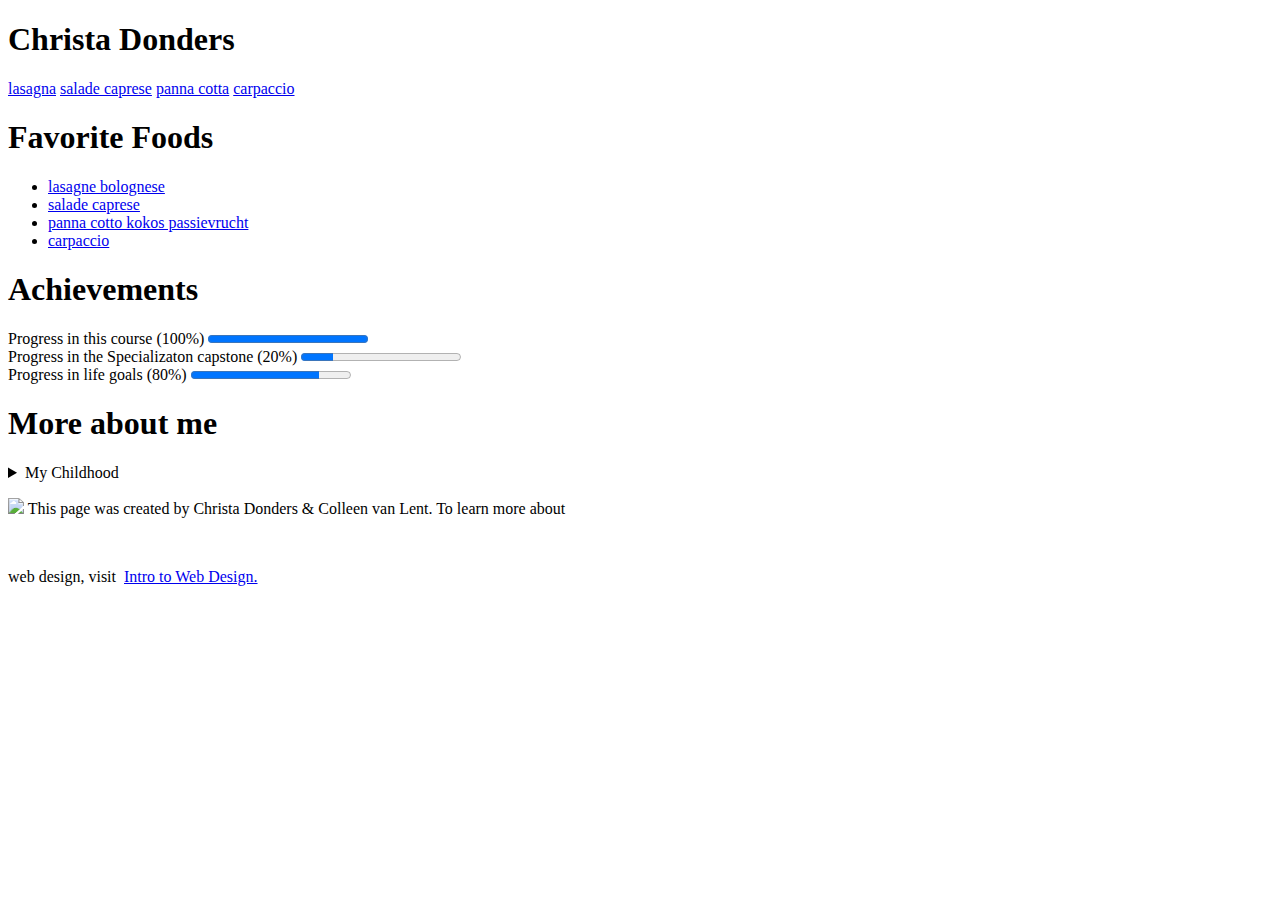
==== index.html @ 61cf6b86 "Update index.html" ====
<!DOCTYPE HTML>
<html lang="en">
<head>
<meta charset="utf-8">
<title>Christa</title>
</head>
<body>

<header>
<h1>Christa Donders</h1>
</header>

<a href="https://www.leukerecepten.nl/recepten/lasagne-bolognese/">lasagna</a> 
<a href="https://www.leukerecepten.nl/recepten/salade-caprese/">salade caprese</a> 
<a href="https://www.leukerecepten.nl/recepten/panna-cotta-kokos-passievrucht/">panna cotta</a> 
<a href="https://www.leukerecepten.nl/recepten/klassieke-carpaccio/">carpaccio</a>

<h1>Favorite Foods</h1>

<nav>
	<ul>
		<li><a href="lasagne.html">lasagne bolognese</a></li>
		<li><a href="caprese.html">salade caprese</a></li>
		<li><a href="panna.html">panna cotto kokos passievrucht</a></li>
		<li><a href="carpaccio.html">carpaccio</a></li>
	</ul>
</nav>

<h1>Achievements</h1>

<label>Progress in this course (100%)</label> <progress min="0" max="100" value="100">Progress in this course (100%)</progress>
<br>
<label>Progress in the Specializaton capstone (20%)</label> <progress min="0" max="100" value="20">Progress in the Specialization capstone (20%)</progress>
<br>
<label>Progress in life goals (80%)</label> <progress min="0" max="100" value="80">Progress in life goals (80%)</progress>

<h1>More about me</h1>

<details>
	<summary>My Childhood</summary>
	<p>I grew up in Haarlem a city in The Netherlands.</p>
</details>

<p><img src="http://www.intro-webdesign.com/images/newlogo.png">
This page was created by Christa Donders &amp Colleen van Lent. To learn more about</p>
<br>
<p>web design, visit &nbsp<a href="http://www.intro-webdesign.com">Intro to Web Design.</a></p>

</body>
</html>
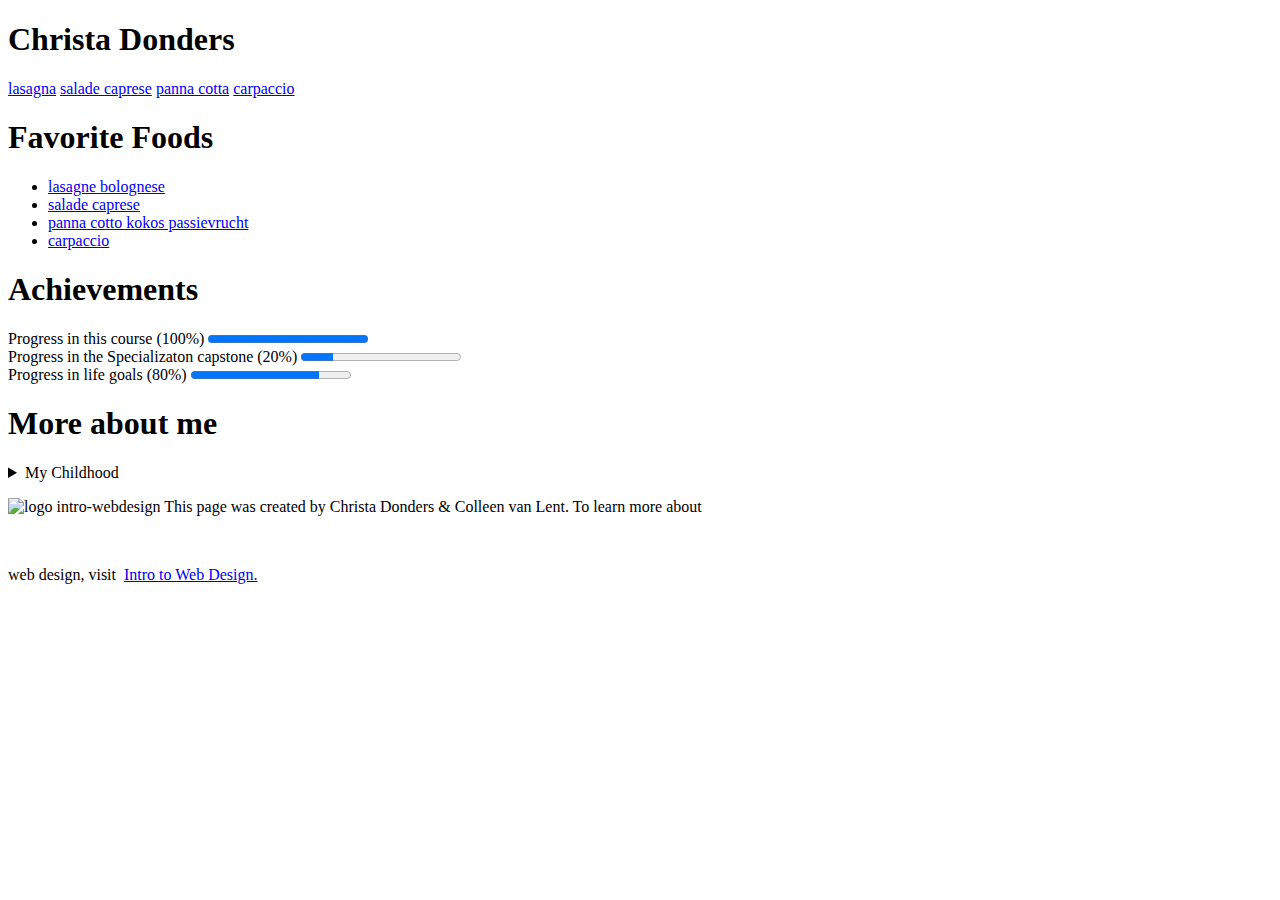
==== commit a93c58dd: "Update index.html" ====
--- a/index.html
+++ b/index.html
@@ -28,11 +28,11 @@
 
 <h1>Achievements</h1>
 
-<label>Progress in this course (100%)</label> <progress min="0" max="100" value="100">Progress in this course (100%)</progress>
+<label>Progress in this course (100%)</label> <progress max="100" value="100">Progress in this course (100%)</progress>
 <br>
-<label>Progress in the Specializaton capstone (20%)</label> <progress min="0" max="100" value="20">Progress in the Specialization capstone (20%)</progress>
+<label>Progress in the Specializaton capstone (20%)</label> <progress max="100" value="20">Progress in the Specialization capstone (20%)</progress>
 <br>
-<label>Progress in life goals (80%)</label> <progress min="0" max="100" value="80">Progress in life goals (80%)</progress>
+<label>Progress in life goals (80%)</label> <progress max="100" value="80">Progress in life goals (80%)</progress>
 
 <h1>More about me</h1>
 
@@ -41,7 +41,7 @@
 	<p>I grew up in Haarlem a city in The Netherlands.</p>
 </details>
 
-<p><img src="http://www.intro-webdesign.com/images/newlogo.png">
+<p><img src="http://www.intro-webdesign.com/images/newlogo.png" alt="logo intro-webdesign">
 This page was created by Christa Donders &amp Colleen van Lent. To learn more about</p>
 <br>
 <p>web design, visit &nbsp<a href="http://www.intro-webdesign.com">Intro to Web Design.</a></p>
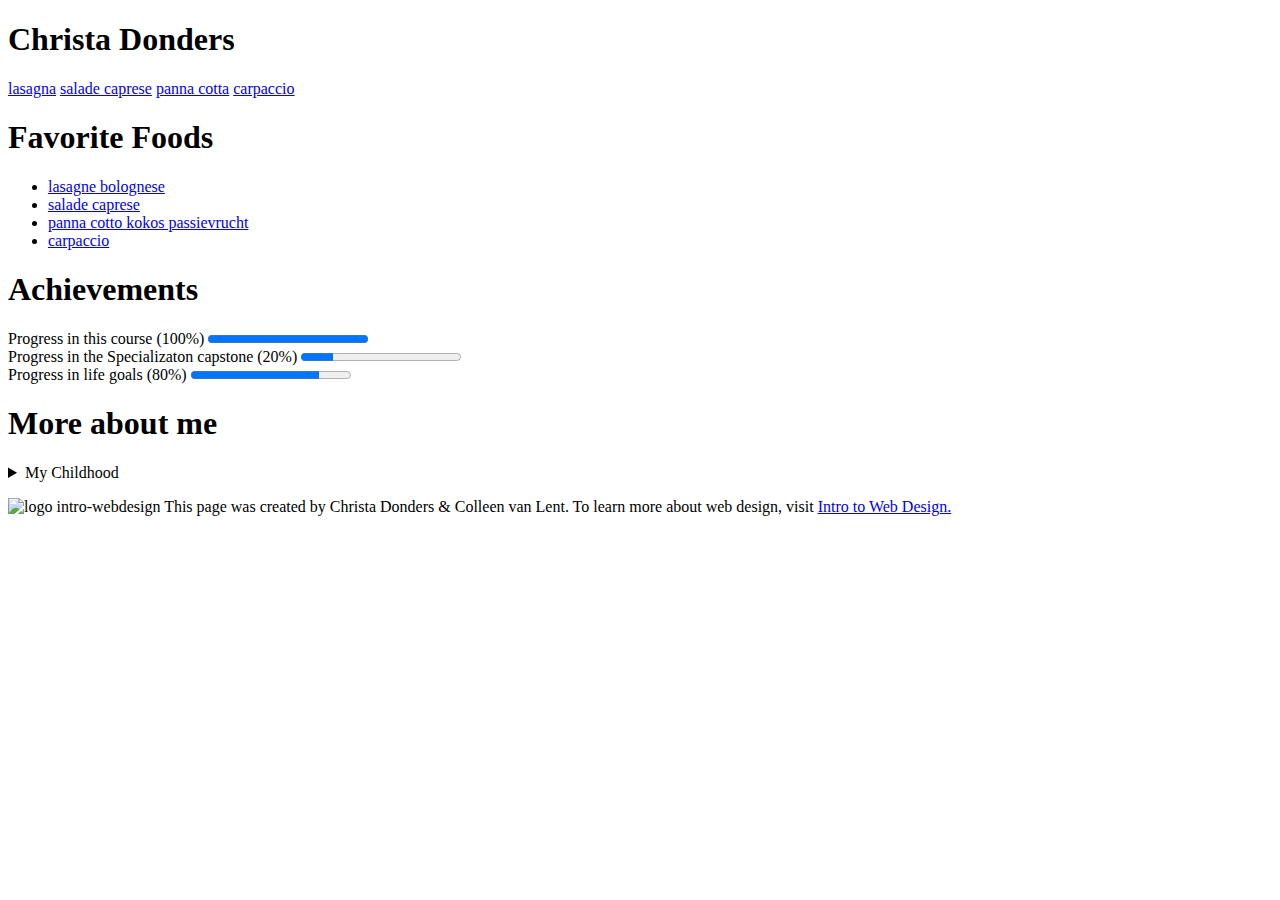
==== commit fe376ddb: "Update index.html" ====
--- a/index.html
+++ b/index.html
@@ -41,10 +41,14 @@
 	<p>I grew up in Haarlem a city in The Netherlands.</p>
 </details>
 
-<p><img src="http://www.intro-webdesign.com/images/newlogo.png" alt="logo intro-webdesign">
-This page was created by Christa Donders &amp Colleen van Lent. To learn more about</p>
-<br>
-<p>web design, visit &nbsp<a href="http://www.intro-webdesign.com">Intro to Web Design.</a></p>
+<footer>
+<p>
+	<img src="http://www.intro-webdesign.com/images/newlogo.png" alt="logo intro-webdesign">
+This page was created by Christa Donders &amp; Colleen van Lent. To learn more about
+web design, visit
+<a href="http://www.intro-webdesign.com">Intro to Web Design.</a>
+</p>
+</footer>
 
 </body>
 </html>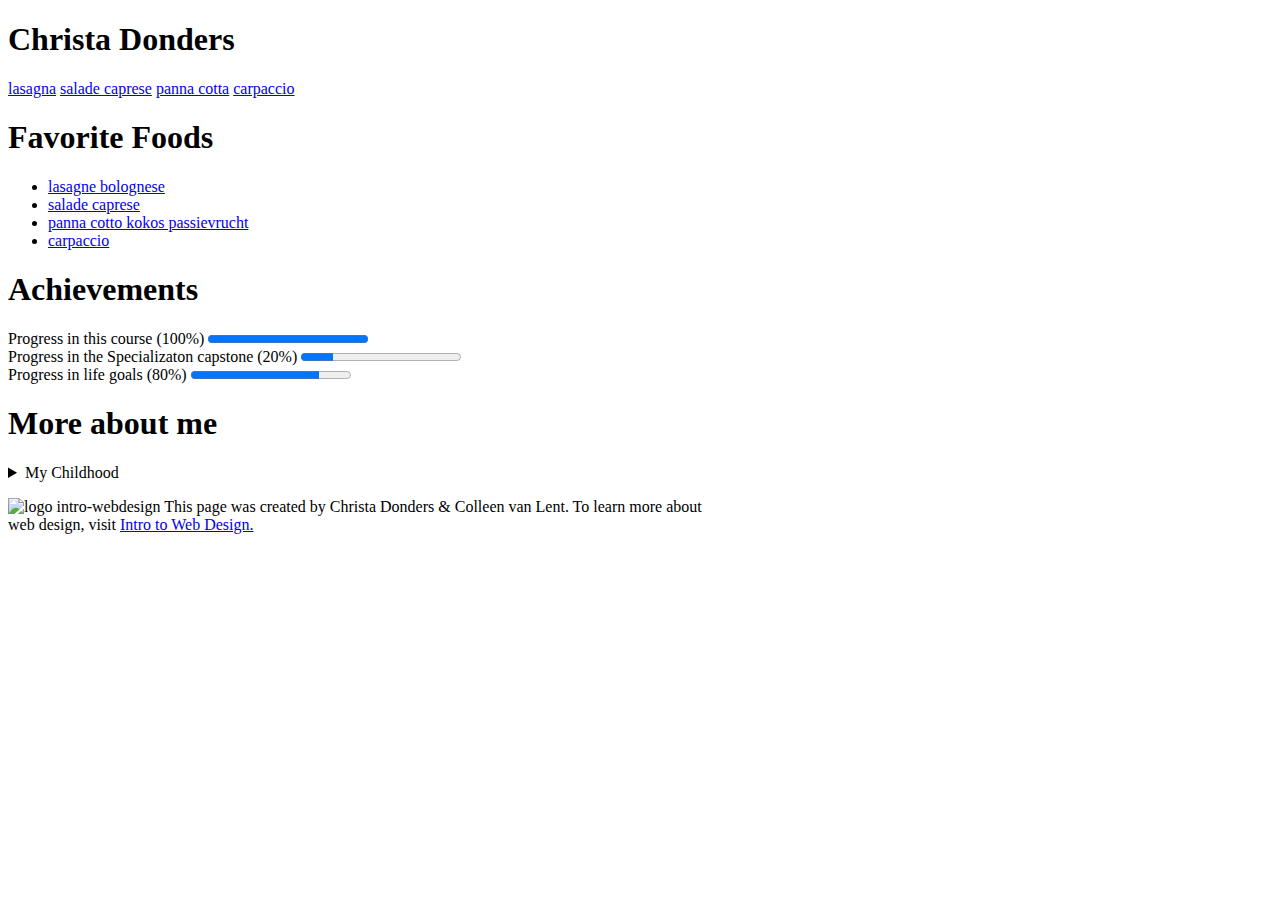
==== commit 2f96b08e: "Update index.html" ====
--- a/index.html
+++ b/index.html
@@ -8,12 +8,13 @@
 
 <header>
 <h1>Christa Donders</h1>
-</header>
-
+<nav>
 <a href="https://www.leukerecepten.nl/recepten/lasagne-bolognese/">lasagna</a> 
 <a href="https://www.leukerecepten.nl/recepten/salade-caprese/">salade caprese</a> 
 <a href="https://www.leukerecepten.nl/recepten/panna-cotta-kokos-passievrucht/">panna cotta</a> 
 <a href="https://www.leukerecepten.nl/recepten/klassieke-carpaccio/">carpaccio</a>
+</nav>
+</header>
 
 <h1>Favorite Foods</h1>
 
@@ -45,6 +46,7 @@
 <p>
 	<img src="http://www.intro-webdesign.com/images/newlogo.png" alt="logo intro-webdesign">
 This page was created by Christa Donders &amp; Colleen van Lent. To learn more about
+<br>
 web design, visit
 <a href="http://www.intro-webdesign.com">Intro to Web Design.</a>
 </p>
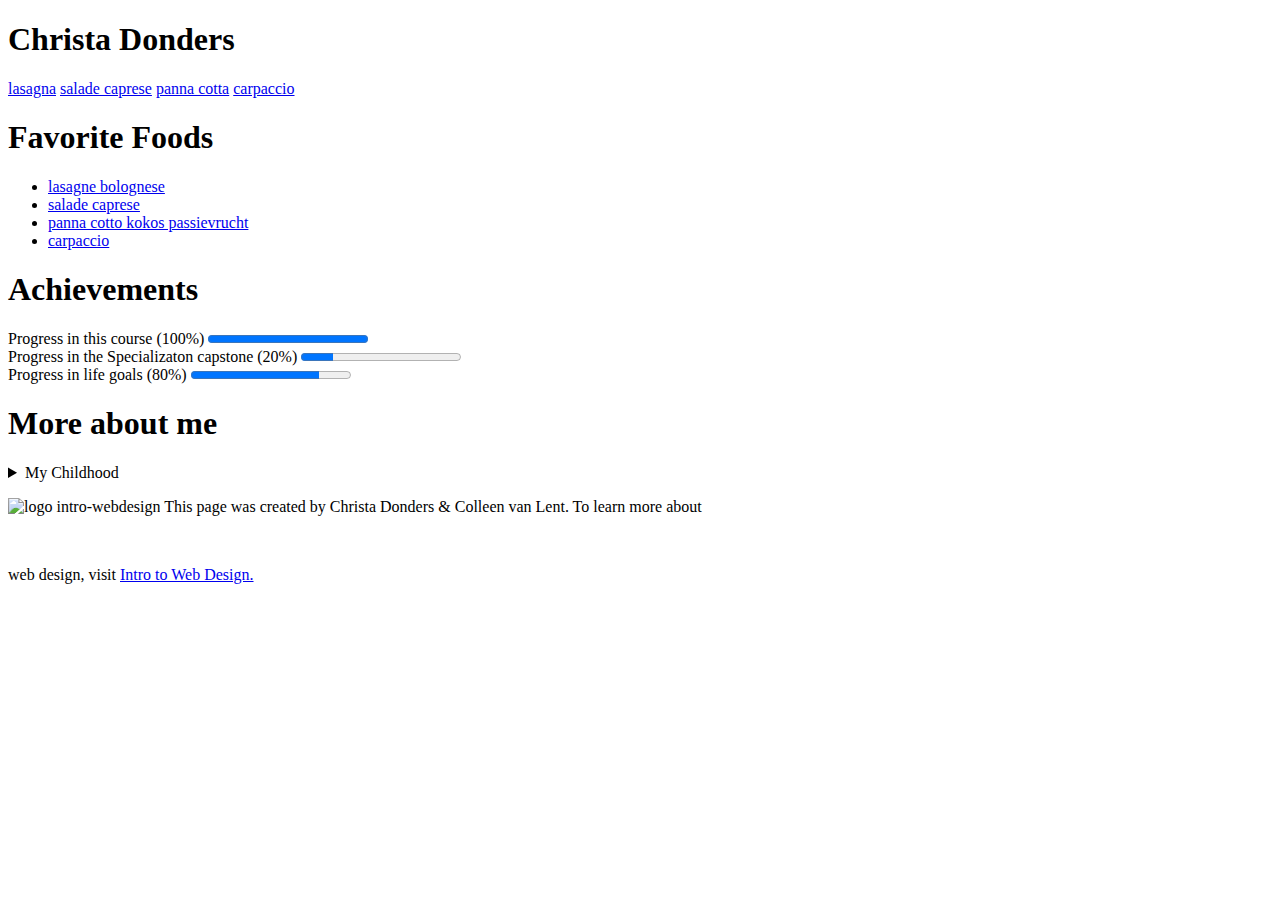
==== commit 5c337c12: "Update index.html" ====
--- a/index.html
+++ b/index.html
@@ -45,9 +45,9 @@
 <footer>
 <p>
 	<img src="http://www.intro-webdesign.com/images/newlogo.png" alt="logo intro-webdesign">
-This page was created by Christa Donders &amp; Colleen van Lent. To learn more about
+This page was created by Christa Donders &amp; Colleen van Lent. To learn more about</p>
 <br>
-web design, visit
+<p>web design, visit
 <a href="http://www.intro-webdesign.com">Intro to Web Design.</a>
 </p>
 </footer>
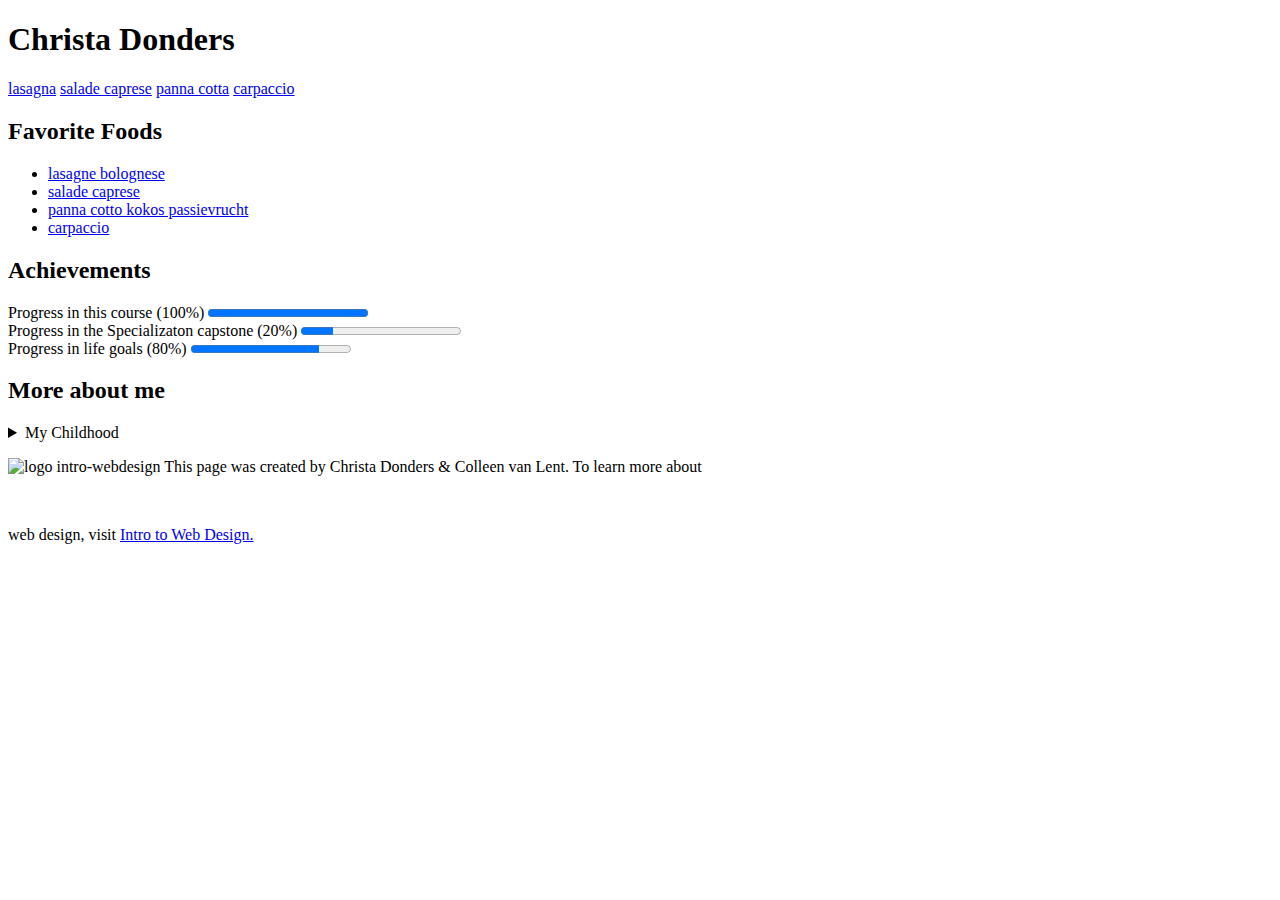
==== commit 7818294d: "Update index.html" ====
--- a/index.html
+++ b/index.html
@@ -16,7 +16,8 @@
 </nav>
 </header>
 
-<h1>Favorite Foods</h1>
+<section>
+<h2>Favorite Foods</h2>
 
 <nav>
 	<ul>
@@ -26,21 +27,24 @@
 		<li><a href="carpaccio.html">carpaccio</a></li>
 	</ul>
 </nav>
+</section>
 
-<h1>Achievements</h1>
-
+<section>
+<h2>Achievements</h2>
 <label>Progress in this course (100%)</label> <progress max="100" value="100">Progress in this course (100%)</progress>
 <br>
 <label>Progress in the Specializaton capstone (20%)</label> <progress max="100" value="20">Progress in the Specialization capstone (20%)</progress>
 <br>
 <label>Progress in life goals (80%)</label> <progress max="100" value="80">Progress in life goals (80%)</progress>
+</section>
 
-<h1>More about me</h1>
-
+<section>
+<h2>More about me</h2>
 <details>
 	<summary>My Childhood</summary>
 	<p>I grew up in Haarlem a city in The Netherlands.</p>
 </details>
+</section>
 
 <footer>
 <p>
